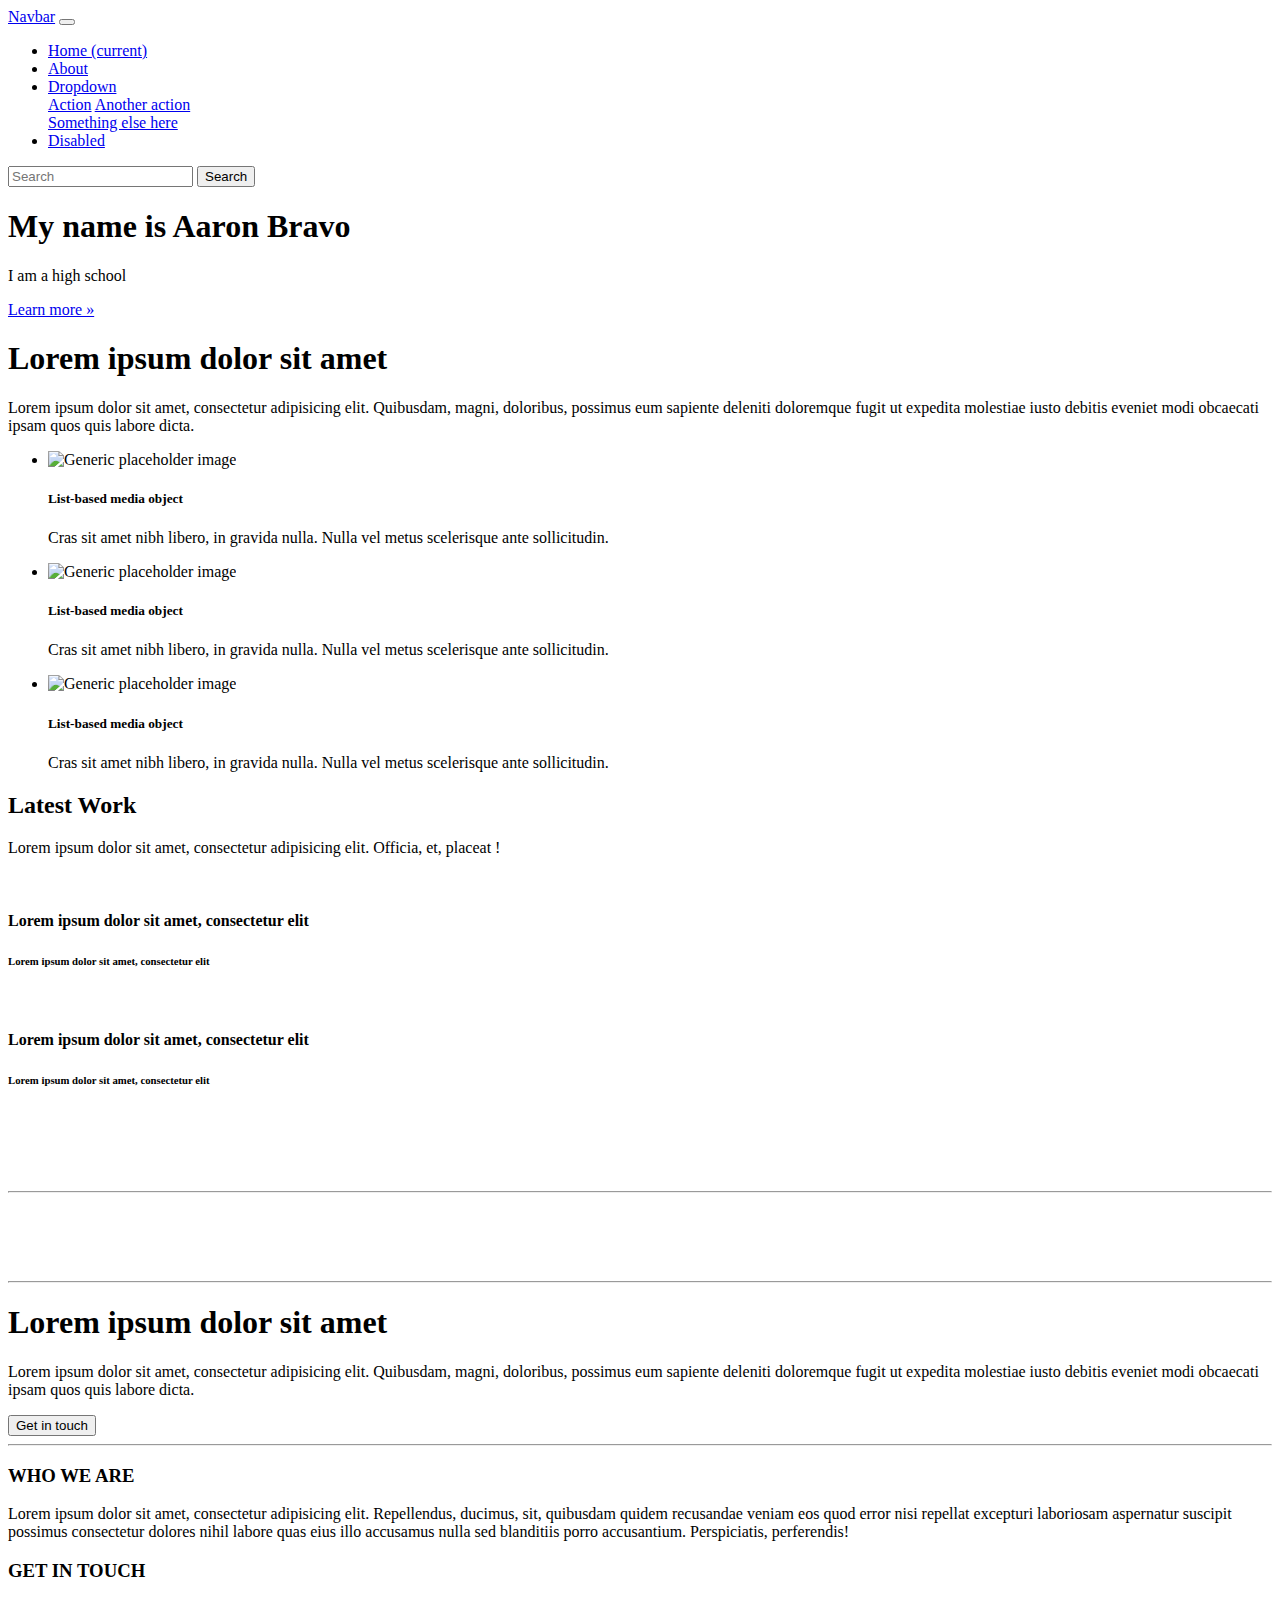
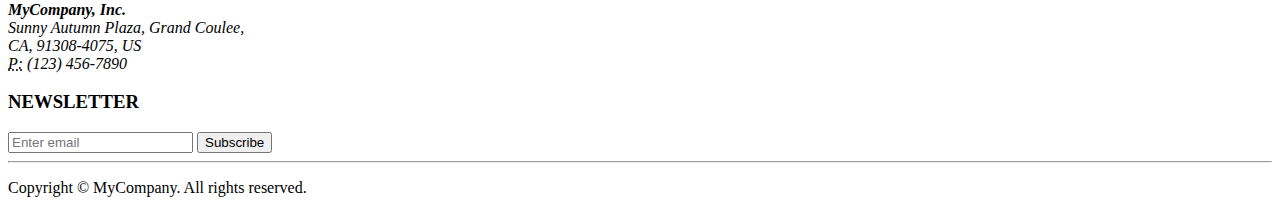
==== portfolio.html @ d0fc6b9a "Add files via upload" ====
<!DOCTYPE html>
<html lang="en">
  <head>
    <meta charset="UTF-8">
    <meta http-equiv="X-UA-Compatible" content="IE=edge">
    <meta name="viewport" content="width=device-width, initial-scale=1">
    <title>Bootstrap Portfolio Page Template</title>
    <!-- Bootstrap -->
    <link href="../css/bootstrap-4.4.1.css" rel="stylesheet">
  </head>
  <body>
    <nav class="navbar navbar-expand-lg navbar-dark bg-dark">
      <a class="navbar-brand" href="#">Navbar</a>
      <button class="navbar-toggler" type="button" data-toggle="collapse" data-target="#navbarSupportedContent" aria-controls="navbarSupportedContent" aria-expanded="false" aria-label="Toggle navigation">
      <span class="navbar-toggler-icon"></span>
      </button>
      <div class="collapse navbar-collapse" id="navbarSupportedContent">
        <ul class="navbar-nav mr-auto">
          <li class="nav-item active">
            <a class="nav-link" href="#">Home <span class="sr-only">(current)</span></a>
          </li>
          <li class="nav-item">
            <a class="nav-link" href="#">About</a>
          </li>
          <li class="nav-item dropdown">
            <a class="nav-link dropdown-toggle" href="#" id="navbarDropdown" role="button" data-toggle="dropdown" aria-haspopup="true" aria-expanded="false">
            Dropdown
            </a>
            <div class="dropdown-menu" aria-labelledby="navbarDropdown">
              <a class="dropdown-item" href="#">Action</a>
              <a class="dropdown-item" href="#">Another action</a>
              <div class="dropdown-divider"></div>
              <a class="dropdown-item" href="#">Something else here</a>
            </div>
          </li>
          <li class="nav-item">
            <a class="nav-link disabled" href="#">Disabled</a>
          </li>
        </ul>
        <form class="form-inline my-2 my-lg-0">
          <input class="form-control mr-sm-2" type="search" placeholder="Search" aria-label="Search">
          <button class="btn btn-outline-success my-2 my-sm-0" type="submit">Search</button>
        </form>
      </div>
    </nav>
    <section>
      <div class="jumbotron text-center mt-2">
        <div class="container">
          <div class="row">
            <div class="col-12">
              <h1>My name is Aaron Bravo</h1>
              <p>I am a high school</p>
              <p><a class="btn btn-primary btn-lg" href="#" role="button">Learn more »</a></p>
            </div>
          </div>
        </div>
      </div>
    </section>
    <section>
      <div class="container">
        <div class="row">
          <div class="col-12 text-center">
            <h1>Lorem ipsum dolor sit amet</h1>
            <p>Lorem ipsum dolor sit amet, consectetur adipisicing elit. Quibusdam, magni, doloribus, possimus eum sapiente deleniti doloremque fugit ut expedita molestiae iusto debitis eveniet modi obcaecati ipsam quos quis labore dicta.</p>
          </div>
        </div>
      </div>
    </section>
    <section>
      <div class="container mt-2">
        <div class="row">
          <div class="col-md-4 col-12">
            <ul class="list-unstyled">
              <li class="media">
                <img class="mr-3" src="../images/35X35.gif" alt="Generic placeholder image">
                <div class="media-body">
                  <h5 class="mt-0 mb-1">List-based media object</h5>
                  Cras sit amet nibh libero, in gravida nulla. Nulla vel metus scelerisque ante sollicitudin.
                </div>
              </li>
            </ul>
          </div>
          <div class="col-md-4 col-12">
            <ul class="list-unstyled">
              <li class="media">
                <img class="mr-3" src="../images/35X35.gif" alt="Generic placeholder image">
                <div class="media-body">
                  <h5 class="mt-0 mb-1">List-based media object</h5>
                  Cras sit amet nibh libero, in gravida nulla. Nulla vel metus scelerisque ante sollicitudin.
                </div>
              </li>
            </ul>
          </div>
          <div class="col-md-4 col-12">
            <ul class="list-unstyled">
              <li class="media">
                <img class="mr-3" src="../images/35X35.gif" alt="Generic placeholder image">
                <div class="media-body">
                  <h5 class="mt-0 mb-1">List-based media object</h5>
                  Cras sit amet nibh libero, in gravida nulla. Nulla vel metus scelerisque ante sollicitudin.
                </div>
              </li>
            </ul>
          </div>
        </div>
      </div>
    </section>
    <section>
      <div class="container">
        <div class="row">
          <div class="col-12 text-center">
            <h2>Latest Work</h2>
            <p>Lorem ipsum dolor sit amet, consectetur adipisicing elit. Officia, et, placeat !</p>
          </div>
        </div>
        <div class="row">
          <div class="col-md-6 col-12 text-center">
            <img class="img-fluid" src="../images/400x400.gif" alt="">
            <h4>Lorem ipsum dolor sit amet, consectetur elit</h4>
            <h6>Lorem ipsum dolor sit amet, consectetur elit</h6>
          </div>
          <div class="col-md-6 col-12 text-center mt-md-0 mt-2">
            <img class="img-fluid" src="../images/400x400.gif" alt="">
            <h4>Lorem ipsum dolor sit amet, consectetur elit</h4>
            <h6>Lorem ipsum dolor sit amet, consectetur elit</h6>
          </div>
        </div>
        <div class="row mt-2">
          <div class="col-md-3 col-6"><img class="img-fluid float-right" src="../images/200x200.gif" alt=""></div>
          <div class="col-md-3 col-6"><img class="img-fluid float-left" src="../images/200x200.gif" alt=""></div>
          <div class="col-md-3 col-6 mt-md-0 mt-1"><img class="img-fluid float-right" src="../images/200x200.gif" alt=""></div>
          <div class="col-md-3 col-6 mt-md-0 mt-1"><img class="img-fluid float-left" src="../images/200x200.gif" alt=""></div>
        </div>
        <hr>
        <div class="row">
          <div class="col-md-3 col-6"><img class="img-fluid float-right" src="../images/200x200.gif" alt=""></div>
          <div class="col-md-3 col-6"><img class="img-fluid float-left" src="../images/200x200.gif" alt=""></div>
          <div class="col-md-3 col-6 mt-md-0 mt-1"><img class="img-fluid float-right" src="../images/200x200.gif" alt=""></div>
          <div class="col-md-3 col-6 mt-md-0 mt-1"><img class="img-fluid float-left" src="../images/200x200.gif" alt=""></div>
        </div>
      </div>
    </section>
    <hr>
    <section>
      <div class="container">
        <div class="row">
          <div class="col-12 text-center">
            <h1>Lorem ipsum dolor sit amet</h1>
            <p>Lorem ipsum dolor sit amet, consectetur adipisicing elit. Quibusdam, magni, doloribus, possimus eum sapiente deleniti doloremque fugit ut expedita molestiae iusto debitis eveniet modi obcaecati ipsam quos quis labore dicta.</p>
            <button type="button" class="btn btn-success">Get in touch</button>
          </div>
        </div>
      </div>
    </section>
    <hr>
    <div class="section">
      <div class="container">
        <div class="row">
          <div class="col-md-4 col-12">
            <h3 class="text-center">WHO WE ARE</h3>
            <p>Lorem ipsum dolor sit amet, consectetur adipisicing elit. Repellendus, ducimus, sit, quibusdam quidem recusandae veniam eos quod error nisi repellat excepturi laboriosam aspernatur suscipit possimus consectetur dolores nihil labore quas eius illo accusamus nulla sed blanditiis porro accusantium. Perspiciatis, perferendis!</p>
          </div>
          <div class="col-md-4 col-12">
            <h3 class="text-center">GET IN TOUCH</h3>
            <address class="text-center">
              <strong>MyCompany, Inc.</strong><br>
              Sunny Autumn Plaza, Grand Coulee,<br>
              CA, 91308-4075, US<br>
              <abbr title="Phone">P:</abbr> (123) 456-7890
            </address>
          </div>
          <div class="col-md-4 col-12">
            <h3 class="text-center">NEWSLETTER</h3>
            <form>
              <div class="form-group col-12">
                <input type="email" class="form-control" id="exampleInputEmail1" placeholder="Enter email">
                <button type="submit" class="btn btn-dark mt-2">Subscribe</button>
              </div>
            </form>
          </div>
        </div>
      </div>
    </div>
    <hr>
    <footer class="text-center">
      <div class="container">
        <div class="row">
          <div class="col-12">
            <p>Copyright © MyCompany. All rights reserved.</p>
          </div>
        </div>
      </div>
    </footer>
    <!-- jQuery (necessary for Bootstrap's JavaScript plugins) -->
    <script src="../js/jquery-3.4.1.min.js"></script>
    <!-- Include all compiled plugins (below), or include individual files as needed -->
    <script src="../js/popper.min.js"></script>
    <script src="../js/bootstrap-4.4.1.js"></script>
  </body>
</html>
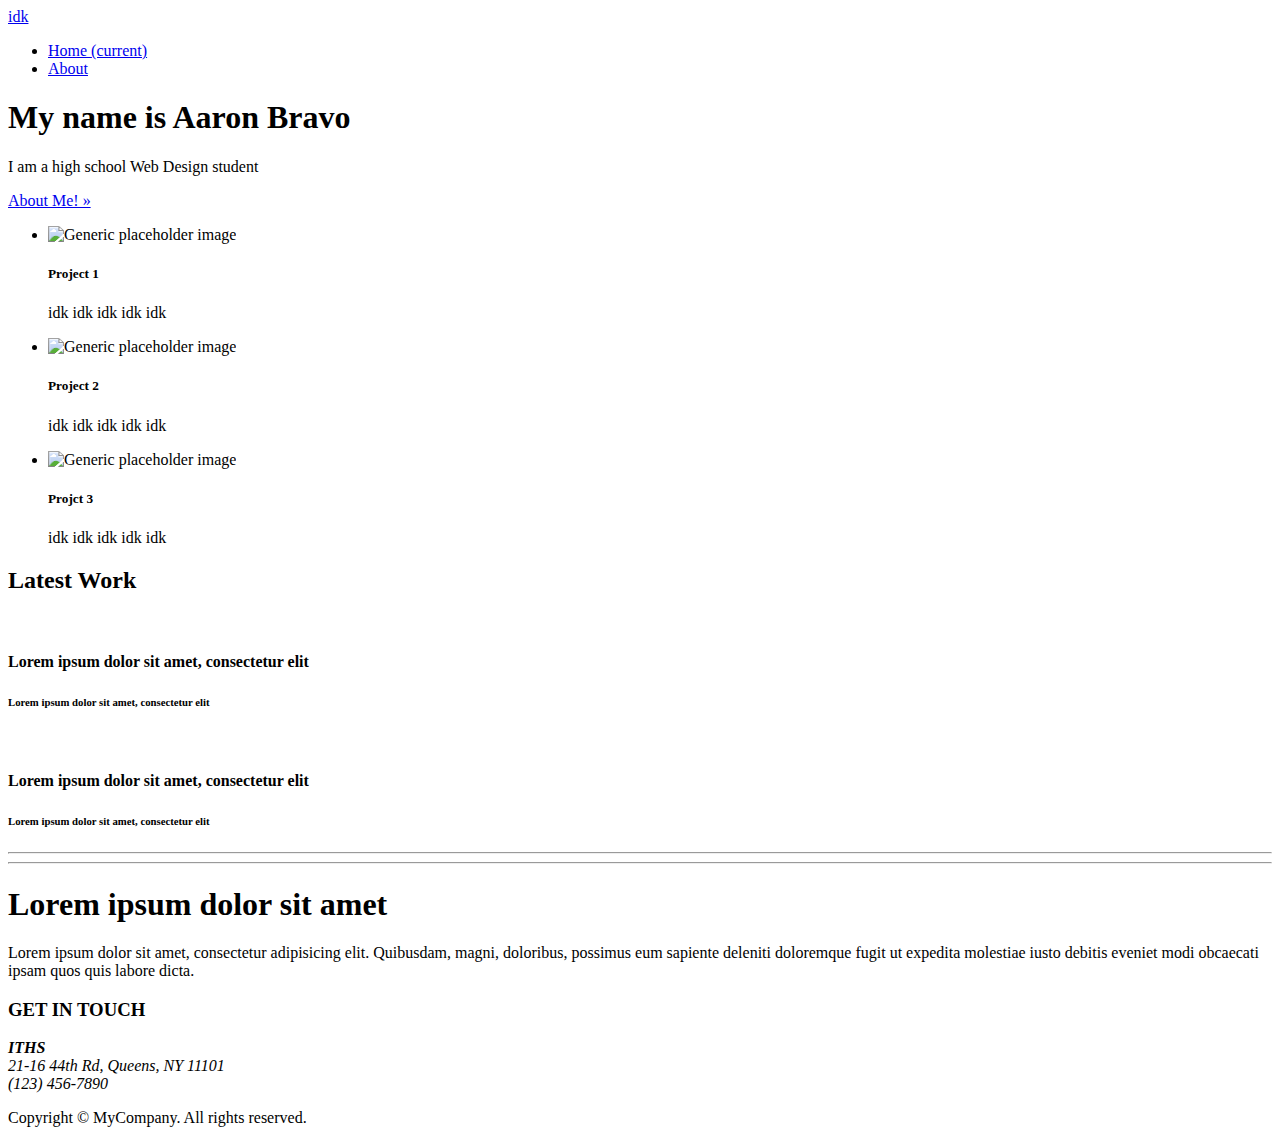
==== commit 1efe668d: "Add files via upload" ====
--- a/portfolio.html
+++ b/portfolio.html
@@ -4,17 +4,13 @@
     <meta charset="UTF-8">
     <meta http-equiv="X-UA-Compatible" content="IE=edge">
     <meta name="viewport" content="width=device-width, initial-scale=1">
-    <title>Bootstrap Portfolio Page Template</title>
+    <title>Portfolio Page</title>
     <!-- Bootstrap -->
-    <link href="../css/bootstrap-4.4.1.css" rel="stylesheet">
+    <link href="../iths ws/css/bootstrap-4.4.1.css" rel="stylesheet">
   </head>
   <body>
     <nav class="navbar navbar-expand-lg navbar-dark bg-dark">
-      <a class="navbar-brand" href="#">Navbar</a>
-      <button class="navbar-toggler" type="button" data-toggle="collapse" data-target="#navbarSupportedContent" aria-controls="navbarSupportedContent" aria-expanded="false" aria-label="Toggle navigation">
-      <span class="navbar-toggler-icon"></span>
-      </button>
-      <div class="collapse navbar-collapse" id="navbarSupportedContent">
+      <a class="navbar-brand" href="#">idk</a>
         <ul class="navbar-nav mr-auto">
           <li class="nav-item active">
             <a class="nav-link" href="#">Home <span class="sr-only">(current)</span></a>
@@ -22,46 +18,20 @@
           <li class="nav-item">
             <a class="nav-link" href="#">About</a>
           </li>
-          <li class="nav-item dropdown">
-            <a class="nav-link dropdown-toggle" href="#" id="navbarDropdown" role="button" data-toggle="dropdown" aria-haspopup="true" aria-expanded="false">
-            Dropdown
-            </a>
-            <div class="dropdown-menu" aria-labelledby="navbarDropdown">
-              <a class="dropdown-item" href="#">Action</a>
-              <a class="dropdown-item" href="#">Another action</a>
-              <div class="dropdown-divider"></div>
-              <a class="dropdown-item" href="#">Something else here</a>
+        </ul>
+    </nav>
+    <section class="section-1">
+      <div class="jumbotron text-center mt-2">
+
+              <h1>My name is Aaron Bravo</h1>
+              <p>I am a high school Web Design student</p>
+              <p><a class="btn btn-primary btn-lg" href="#" role="button">About Me! »</a></p>
             </div>
-          </li>
-          <li class="nav-item">
-            <a class="nav-link disabled" href="#">Disabled</a>
-          </li>
-        </ul>
-        <form class="form-inline my-2 my-lg-0">
-          <input class="form-control mr-sm-2" type="search" placeholder="Search" aria-label="Search">
-          <button class="btn btn-outline-success my-2 my-sm-0" type="submit">Search</button>
-        </form>
-      </div>
-    </nav>
-    <section>
-      <div class="jumbotron text-center mt-2">
-        <div class="container">
-          <div class="row">
-            <div class="col-12">
-              <h1>My name is Aaron Bravo</h1>
-              <p>I am a high school</p>
-              <p><a class="btn btn-primary btn-lg" href="#" role="button">Learn more »</a></p>
-            </div>
-          </div>
-        </div>
-      </div>
     </section>
     <section>
       <div class="container">
         <div class="row">
           <div class="col-12 text-center">
-            <h1>Lorem ipsum dolor sit amet</h1>
-            <p>Lorem ipsum dolor sit amet, consectetur adipisicing elit. Quibusdam, magni, doloribus, possimus eum sapiente deleniti doloremque fugit ut expedita molestiae iusto debitis eveniet modi obcaecati ipsam quos quis labore dicta.</p>
           </div>
         </div>
       </div>
@@ -72,10 +42,10 @@
           <div class="col-md-4 col-12">
             <ul class="list-unstyled">
               <li class="media">
-                <img class="mr-3" src="../images/35X35.gif" alt="Generic placeholder image">
+                <img class="mr-3" src="../iths ws/images/35X35.gif" alt="Generic placeholder image">
                 <div class="media-body">
-                  <h5 class="mt-0 mb-1">List-based media object</h5>
-                  Cras sit amet nibh libero, in gravida nulla. Nulla vel metus scelerisque ante sollicitudin.
+                  <h5 class="mt-0 mb-1">Project 1</h5>
+                  idk idk idk idk idk
                 </div>
               </li>
             </ul>
@@ -83,10 +53,10 @@
           <div class="col-md-4 col-12">
             <ul class="list-unstyled">
               <li class="media">
-                <img class="mr-3" src="../images/35X35.gif" alt="Generic placeholder image">
+                <img class="mr-3" src="../iths ws/images/35X35.gif" alt="Generic placeholder image">
                 <div class="media-body">
-                  <h5 class="mt-0 mb-1">List-based media object</h5>
-                  Cras sit amet nibh libero, in gravida nulla. Nulla vel metus scelerisque ante sollicitudin.
+                  <h5 class="mt-0 mb-1">Project 2</h5>
+                  idk idk idk idk idk
                 </div>
               </li>
             </ul>
@@ -94,10 +64,10 @@
           <div class="col-md-4 col-12">
             <ul class="list-unstyled">
               <li class="media">
-                <img class="mr-3" src="../images/35X35.gif" alt="Generic placeholder image">
+                <img class="mr-3" src="../iths ws/images/35X35.gif" alt="Generic placeholder image">
                 <div class="media-body">
-                  <h5 class="mt-0 mb-1">List-based media object</h5>
-                  Cras sit amet nibh libero, in gravida nulla. Nulla vel metus scelerisque ante sollicitudin.
+                  <h5 class="mt-0 mb-1">Projct 3</h5>
+                  idk idk idk idk idk
                 </div>
               </li>
             </ul>
@@ -110,34 +80,22 @@
         <div class="row">
           <div class="col-12 text-center">
             <h2>Latest Work</h2>
-            <p>Lorem ipsum dolor sit amet, consectetur adipisicing elit. Officia, et, placeat !</p>
+            <p></p>
           </div>
         </div>
         <div class="row">
           <div class="col-md-6 col-12 text-center">
-            <img class="img-fluid" src="../images/400x400.gif" alt="">
+            <img class="img-fluid" src="../iths ws/images/400x400.gif" alt="">
             <h4>Lorem ipsum dolor sit amet, consectetur elit</h4>
             <h6>Lorem ipsum dolor sit amet, consectetur elit</h6>
           </div>
           <div class="col-md-6 col-12 text-center mt-md-0 mt-2">
-            <img class="img-fluid" src="../images/400x400.gif" alt="">
+            <img class="img-fluid" src="../iths ws/images/400x400.gif" alt="">
             <h4>Lorem ipsum dolor sit amet, consectetur elit</h4>
             <h6>Lorem ipsum dolor sit amet, consectetur elit</h6>
           </div>
         </div>
-        <div class="row mt-2">
-          <div class="col-md-3 col-6"><img class="img-fluid float-right" src="../images/200x200.gif" alt=""></div>
-          <div class="col-md-3 col-6"><img class="img-fluid float-left" src="../images/200x200.gif" alt=""></div>
-          <div class="col-md-3 col-6 mt-md-0 mt-1"><img class="img-fluid float-right" src="../images/200x200.gif" alt=""></div>
-          <div class="col-md-3 col-6 mt-md-0 mt-1"><img class="img-fluid float-left" src="../images/200x200.gif" alt=""></div>
-        </div>
         <hr>
-        <div class="row">
-          <div class="col-md-3 col-6"><img class="img-fluid float-right" src="../images/200x200.gif" alt=""></div>
-          <div class="col-md-3 col-6"><img class="img-fluid float-left" src="../images/200x200.gif" alt=""></div>
-          <div class="col-md-3 col-6 mt-md-0 mt-1"><img class="img-fluid float-right" src="../images/200x200.gif" alt=""></div>
-          <div class="col-md-3 col-6 mt-md-0 mt-1"><img class="img-fluid float-left" src="../images/200x200.gif" alt=""></div>
-        </div>
       </div>
     </section>
     <hr>
@@ -147,43 +105,19 @@
           <div class="col-12 text-center">
             <h1>Lorem ipsum dolor sit amet</h1>
             <p>Lorem ipsum dolor sit amet, consectetur adipisicing elit. Quibusdam, magni, doloribus, possimus eum sapiente deleniti doloremque fugit ut expedita molestiae iusto debitis eveniet modi obcaecati ipsam quos quis labore dicta.</p>
-            <button type="button" class="btn btn-success">Get in touch</button>
           </div>
         </div>
       </div>
     </section>
-    <hr>
-    <div class="section">
-      <div class="container">
-        <div class="row">
-          <div class="col-md-4 col-12">
-            <h3 class="text-center">WHO WE ARE</h3>
-            <p>Lorem ipsum dolor sit amet, consectetur adipisicing elit. Repellendus, ducimus, sit, quibusdam quidem recusandae veniam eos quod error nisi repellat excepturi laboriosam aspernatur suscipit possimus consectetur dolores nihil labore quas eius illo accusamus nulla sed blanditiis porro accusantium. Perspiciatis, perferendis!</p>
-          </div>
-          <div class="col-md-4 col-12">
-            <h3 class="text-center">GET IN TOUCH</h3>
-            <address class="text-center">
-              <strong>MyCompany, Inc.</strong><br>
-              Sunny Autumn Plaza, Grand Coulee,<br>
-              CA, 91308-4075, US<br>
-              <abbr title="Phone">P:</abbr> (123) 456-7890
-            </address>
-          </div>
-          <div class="col-md-4 col-12">
-            <h3 class="text-center">NEWSLETTER</h3>
-            <form>
-              <div class="form-group col-12">
-                <input type="email" class="form-control" id="exampleInputEmail1" placeholder="Enter email">
-                <button type="submit" class="btn btn-dark mt-2">Subscribe</button>
-              </div>
-            </form>
-          </div>
-        </div>
-      </div>
-    </div>
-    <hr>
+
     <footer class="text-center">
-      <div class="container">
+	<h3 class="text-center">GET IN TOUCH</h3>
+		<address class="text-center">
+			<strong>ITHS</strong><br>
+              21-16 44th Rd, Queens, NY 11101<br>
+              <abbr title="Phone"></abbr> (123) 456-7890
+		</address>
+	 <div class="container">
         <div class="row">
           <div class="col-12">
             <p>Copyright © MyCompany. All rights reserved.</p>
@@ -192,9 +126,9 @@
       </div>
     </footer>
     <!-- jQuery (necessary for Bootstrap's JavaScript plugins) -->
-    <script src="../js/jquery-3.4.1.min.js"></script>
+    <script src="../iths ws/js/jquery-3.4.1.min.js"></script>
     <!-- Include all compiled plugins (below), or include individual files as needed -->
-    <script src="../js/popper.min.js"></script>
-    <script src="../js/bootstrap-4.4.1.js"></script>
+    <script src="../iths ws/js/popper.min.js"></script>
+    <script src="../iths ws/js/bootstrap-4.4.1.js"></script>
   </body>
 </html>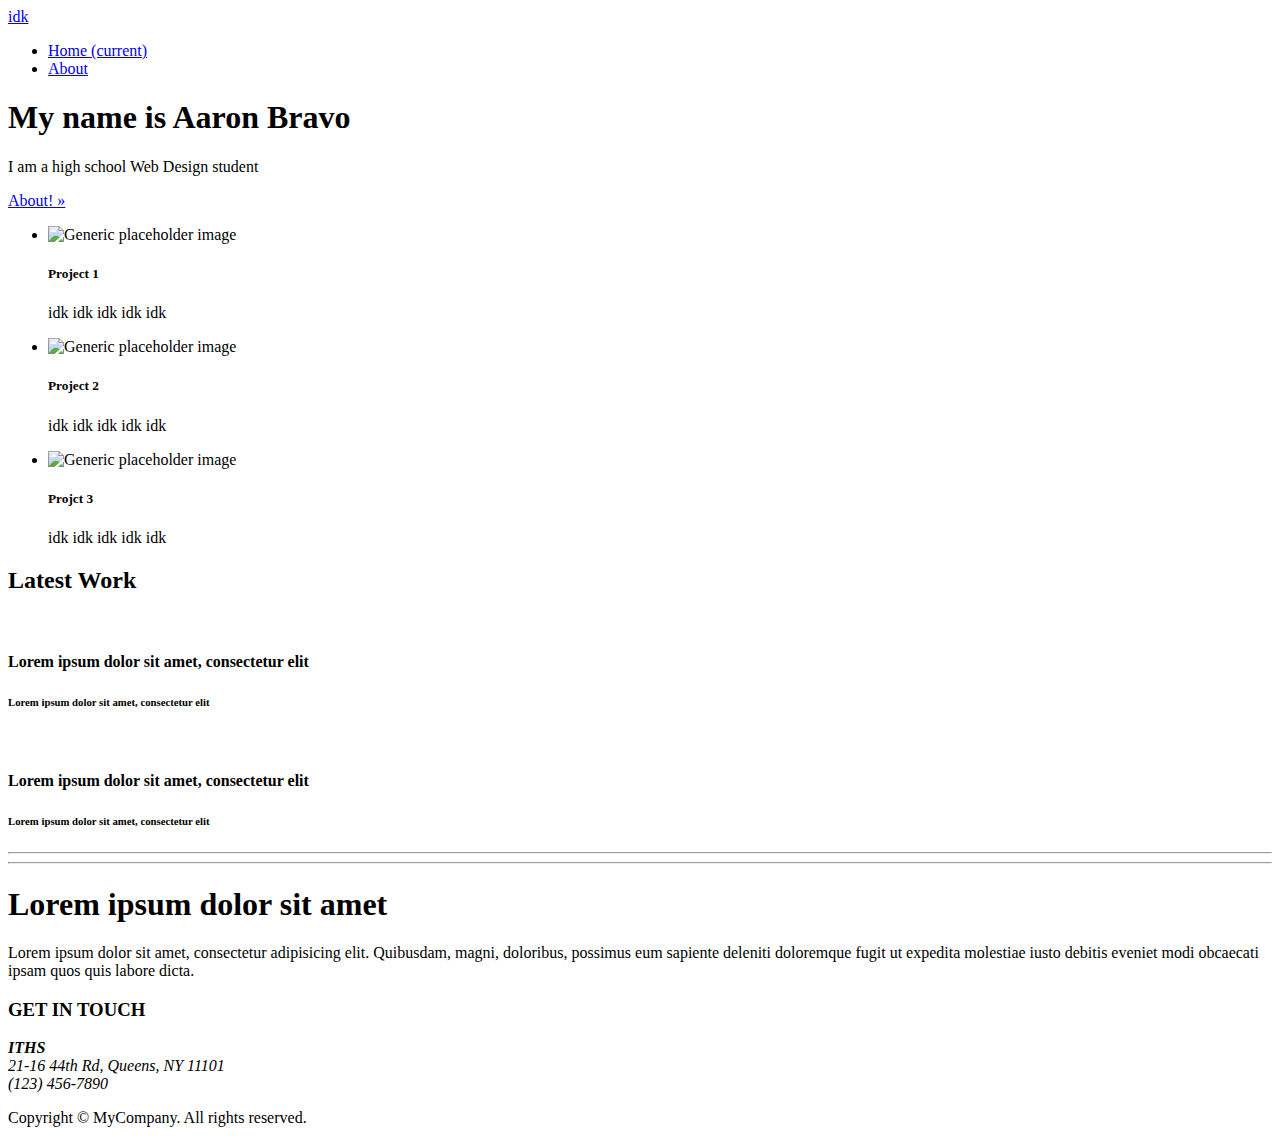
==== commit 137438fc: "Add files via upload" ====
--- a/portfolio.html
+++ b/portfolio.html
@@ -16,7 +16,7 @@
             <a class="nav-link" href="#">Home <span class="sr-only">(current)</span></a>
           </li>
           <li class="nav-item">
-            <a class="nav-link" href="#">About</a>
+            <a class="nav-link" href="./about.html">About</a>
           </li>
         </ul>
     </nav>
@@ -25,7 +25,7 @@
 
               <h1>My name is Aaron Bravo</h1>
               <p>I am a high school Web Design student</p>
-              <p><a class="btn btn-primary btn-lg" href="#" role="button">About Me! »</a></p>
+              <p><a class="btn btn-primary btn-lg" href="./about.html" role="button">About! »</a></p>
             </div>
     </section>
     <section>
